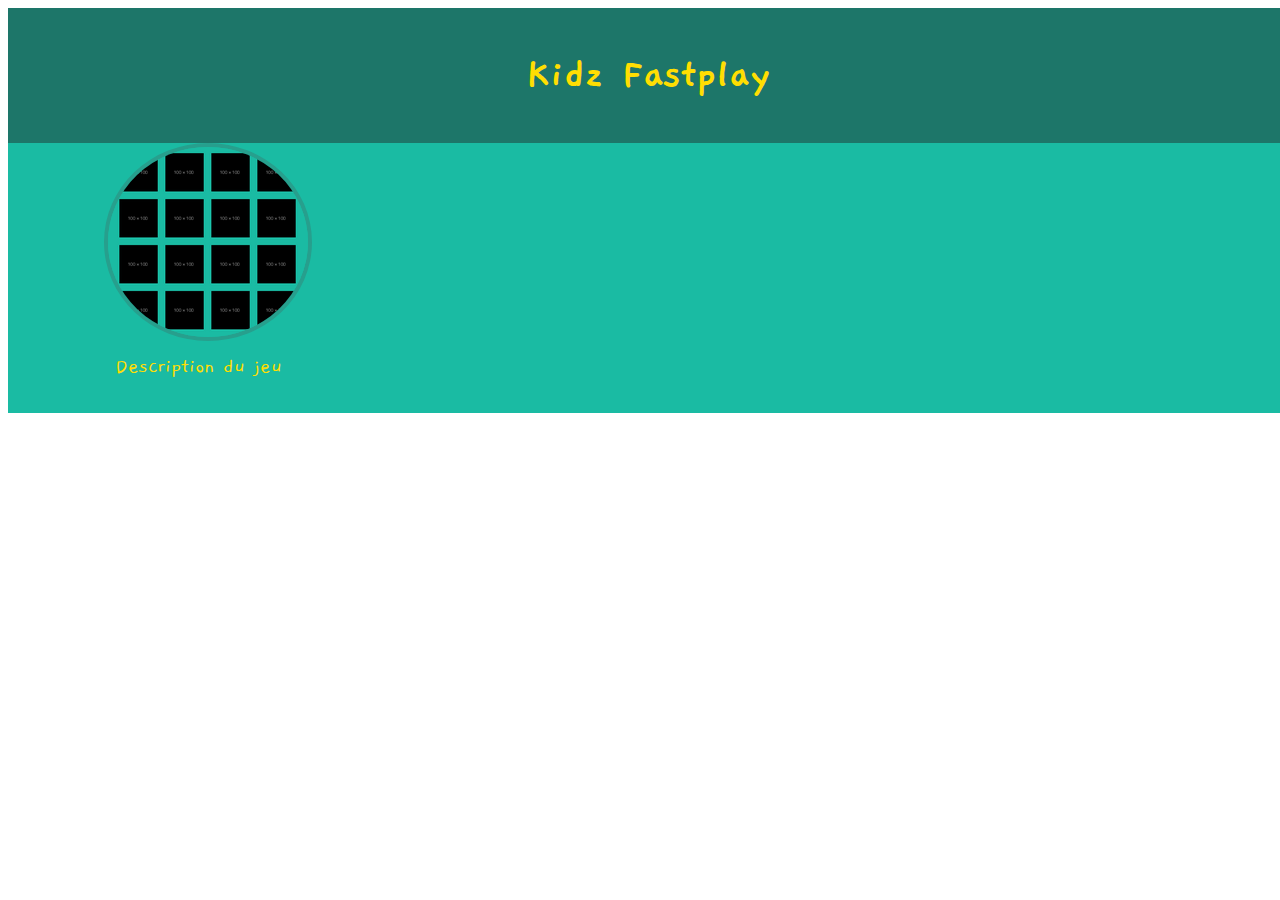
==== index.html @ 4e990a41 "initial upload of project" ====
<html lang="fr">
  <head>
    <meta charset="utf-8">
    <meta name="viewport" content="width=device-width, initial-scale=1">
    <title>Minigames</title>
    <link rel="stylesheet" href="minigames_style.css">
    </head>

    <body>
      <div class="page" id="page">

        <header class="banner">
            <h1><a class="banner__link" href="index.html">Kidz Fastplay</a></h1>
        </header>

        <div class="game">
          <div class="game__pres>
            <a href="memory.js">
              <img class="game__icon" src="imgs/memory_icon.png" alt="Icone du jeu mémory">
            </a>
            <p>Description du jeu</p>
          </div>

            
        </div>

    </div>
    </body>

</html>
---- minigames_style.css ----
@font-face {
  font-family: "Gaegu-Bold";
  src: local("Gaegu Bold"), local("Gaegu-Bold"), url("./fonts/Gaegu-Bold.ttf") format("truetype");
  font-weight: bold;
}
@font-face {
  font-family: "Gaegu-Regular";
  src: local("Gaegu Regular"), local("Gaegu-Regular"), url("./fonts/Gaegu-Regular.ttf") format("truetype");
  font-weight: 400;
}
html {
  box-sizing: border-box;
  font-size: 22px;
  font-family: "Gaegu-Regular", cursive;
}

.page {
  width: 100vw;
  background-color: #1abba3;
  color: #ffde02;
  margin: auto;
  height: auto;
}

h1 {
  font-size: 2rem;
  font-family: "Gaegu-Bold", cursive;
  padding: 0;
  margin: 0.8em;
}

h2 {
  font-size: 1.5rem;
  font-family: "Gaegu-Bold", cursive;
  padding: 0;
  margin: 0.5em;
}

h3 {
  font-size: 1.2rem;
  font-family: "Gaegu-Bold", cursive;
  padding: 0;
  margin: 0.5em;
}

p {
  margin: 0.5em;
}

a {
  text-decoration: none;
  color: #ffde02;
}

.banner {
  background-color: #1d7669;
  height: 15vh;
  display: flex;
  justify-content: center;
  align-items: center;
}
.banner__link {
  font-family: "Gaegu-Bold", cursive;
}

.game {
  width: 85%;
  padding-bottom: 1rem;
  margin: auto;
}
.game__grid {
  display: grid;
  justify-content: center;
  align-content: center;
}
.game__grid--4x4 {
  grid-template-columns: 120px 120px 120px 120px;
  grid-template-rows: 120px 120px 120px 120px;
}
.game__header {
  padding: 0.5em;
  text-align: center;
}
.game__pres {
  display: flex;
  flex-direction: column;
  justify-content: center;
  align-items: center;
  margin: 1rem;
}
.game__icon {
  border-radius: 100%;
  border: 0.2em solid #279f8d;
}

.card {
  transition: opacity 300ms cubic-bezier(0.04, 1.01, 0.76, 0.53);
}
.card:hover {
  opacity: 0.7;
  cursor: pointer;
}

.timer {
  display: flex;
  justify-content: center;
  align-items: center;
  padding-bottom: 20px;
}
.timer__progress-bar {
  height: 12px;
  width: 300px;
  border-radius: 4px;
  background-color: white;
  border: 2px solid #2e2e2e;
  margin-left: 10px;
}
.timer__progress-bar--fill {
  background-color: #8a1c1c;
  height: 12px;
  width: 300px;
  transform-origin: left;
  transform: scaleX(0);
  transition: transform 30s linear;
}

.btn {
  font-size: 1.1rem;
  font-family: "Gaegu-Bold", cursive;
  background-color: #d84700;
  color: #97ff02;
  border-radius: 5px;
  padding: 0.3em;
}
.btn--animated {
  transition: transform 200ms ease-in-out;
}
.btn--animated:hover {
  transform: scale(1.2);
  cursor: pointer;
}
.btn--restart {
  width: 75px;
  margin: auto;
}

/*# sourceMappingURL=minigames_style.css.map */
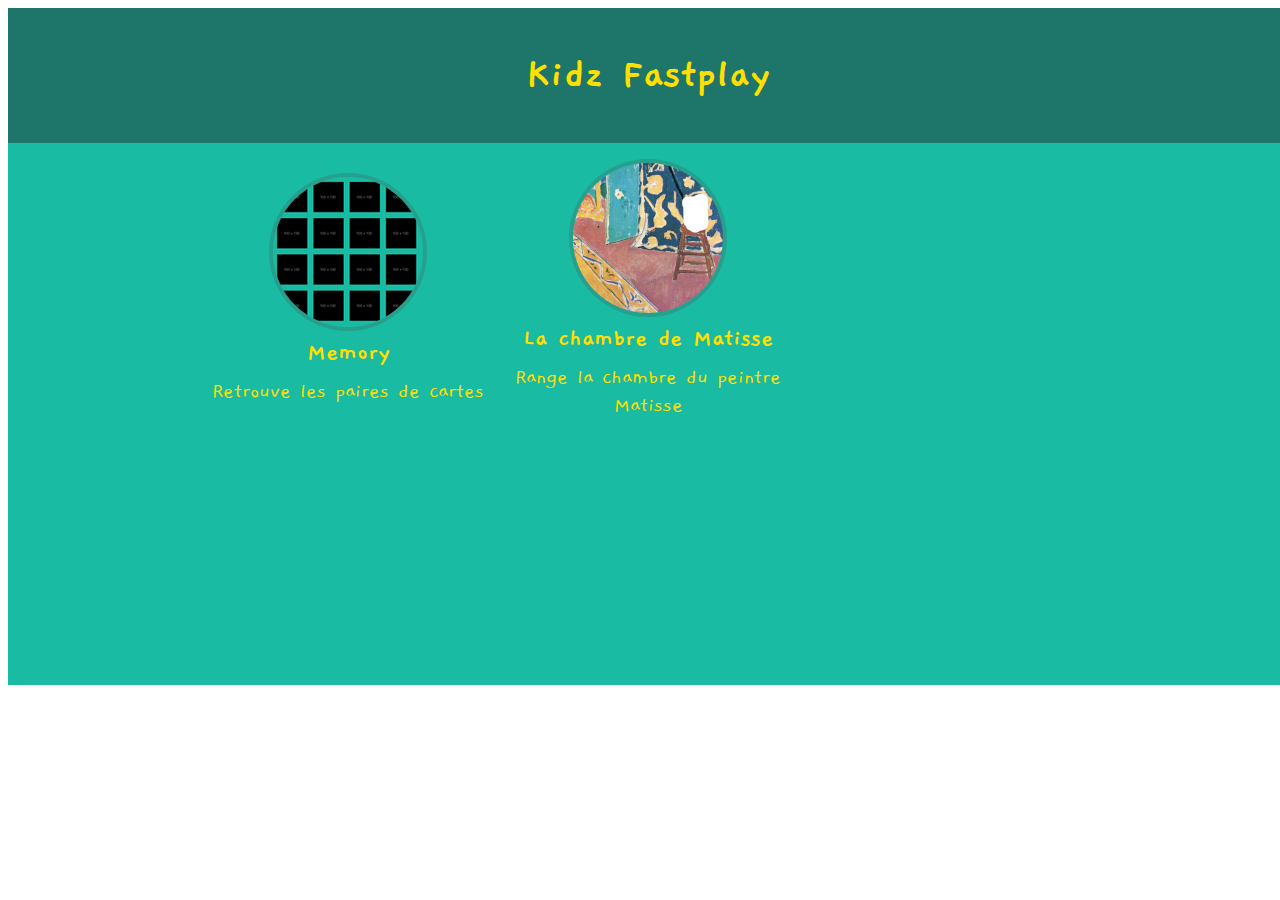
==== commit 82577964: "added drag and drop game" ====
--- a/index.html
+++ b/index.html
@@ -14,11 +14,22 @@
         </header>
 
         <div class="game">
-          <div class="game__pres>
-            <a href="memory.js">
-              <img class="game__icon" src="imgs/memory_icon.png" alt="Icone du jeu mémory">
-            </a>
-            <p>Description du jeu</p>
+          <div class="game__grid game__grid--3x2">
+            <div class="game__pres">
+              <a href="memory.html" alt="lien vers le jeu du mémory">
+                <img class="game__icon" src="imgs/memory_icon.png" alt="Icone du jeu mémory">
+              </a>
+              <h3><a href="memory.html" alt="lien vers le jeu du mémory">Memory</a></h3>
+              <p>Retrouve les paires de cartes</p>
+            </div>
+            <div class="game__pres">
+              <a href="matisse.html" alt="lien vers le jeu La chambre de Matisse">
+                <img class="game__icon" src="imgs/matisse_icon.png" alt="Icone du jeu La chambre de Matisse">
+              </a>
+              <h3><a href="matisse.html" alt="lien vers le jeu La chambre de Matisse">La chambre de Matisse</a></h3>
+              <p>Range la chambre du peintre Matisse</p>
+            </div>
+
           </div>
 
             
--- a/minigames_style.css
+++ b/minigames_style.css
@@ -26,25 +26,25 @@
   font-size: 2rem;
   font-family: "Gaegu-Bold", cursive;
   padding: 0;
-  margin: 0.8em;
+  margin: 0.5em;
 }
 
 h2 {
   font-size: 1.5rem;
   font-family: "Gaegu-Bold", cursive;
   padding: 0;
-  margin: 0.5em;
+  margin: 0.3em;
 }
 
 h3 {
   font-size: 1.2rem;
   font-family: "Gaegu-Bold", cursive;
   padding: 0;
-  margin: 0.5em;
+  margin: 0.2em;
 }
 
 p {
-  margin: 0.5em;
+  margin: 0.1em;
 }
 
 a {
@@ -65,20 +65,28 @@
 
 .game {
   width: 85%;
-  padding-bottom: 1rem;
-  margin: auto;
+  margin-bottom: 1rem;
+  margin-top: 1rem;
+  margin-left: auto;
+  margin-right: auto;
+  padding-bottom: 0.5rem;
 }
 .game__grid {
   display: grid;
   justify-content: center;
   align-content: center;
+  margin-top: 0.4rem;
+  margin-bottom: 0.4rem;
 }
 .game__grid--4x4 {
   grid-template-columns: 120px 120px 120px 120px;
   grid-template-rows: 120px 120px 120px 120px;
 }
+.game__grid--3x2 {
+  grid-template-columns: 300px 300px 300px;
+  grid-template-rows: 250px 250px;
+}
 .game__header {
-  padding: 0.5em;
   text-align: center;
 }
 .game__pres {
@@ -86,11 +94,15 @@
   flex-direction: column;
   justify-content: center;
   align-items: center;
-  margin: 1rem;
+  text-align: center;
 }
 .game__icon {
   border-radius: 100%;
   border: 0.2em solid #279f8d;
+  transition: transform 300ms ease-in;
+}
+.game__icon:hover {
+  transform: scale(1.1);
 }
 
 .card {
@@ -105,7 +117,8 @@
   display: flex;
   justify-content: center;
   align-items: center;
-  padding-bottom: 20px;
+  padding-top: 0.2rem;
+  padding-bottom: 0.5rem;
 }
 .timer__progress-bar {
   height: 12px;
@@ -144,4 +157,55 @@
   margin: auto;
 }
 
+/*La chambre de Matisse */
+.game__dnd {
+  margin: 0.4rem auto;
+  width: 894px;
+  height: 731px;
+  background: url("imgs/matisse.jpg") no-repeat center;
+  position: relative;
+}
+
+.dnd__elt {
+  position: absolute;
+  z-index: 2;
+}
+.dnd__elt:hover {
+  cursor: pointer;
+}
+.dnd__elt.elt__cruche {
+  left: 160px;
+  top: 562px;
+}
+.dnd__elt.elt__dessin {
+  left: 418px;
+  top: 591px;
+}
+.dnd__elt.elt__statuette {
+  left: 520px;
+  top: 538px;
+}
+.dnd__zone {
+  position: absolute;
+  z-index: 1;
+}
+.dnd__zone.zone__statuette {
+  left: 54px;
+  top: 159px;
+  width: 75px;
+  height: 137px;
+}
+.dnd__zone.zone__dessin {
+  left: 171px;
+  top: 152px;
+  width: 75px;
+  height: 105px;
+}
+.dnd__zone.zone__cruche {
+  left: 456px;
+  top: 391px;
+  width: 51px;
+  height: 61px;
+}
+
 /*# sourceMappingURL=minigames_style.css.map */
